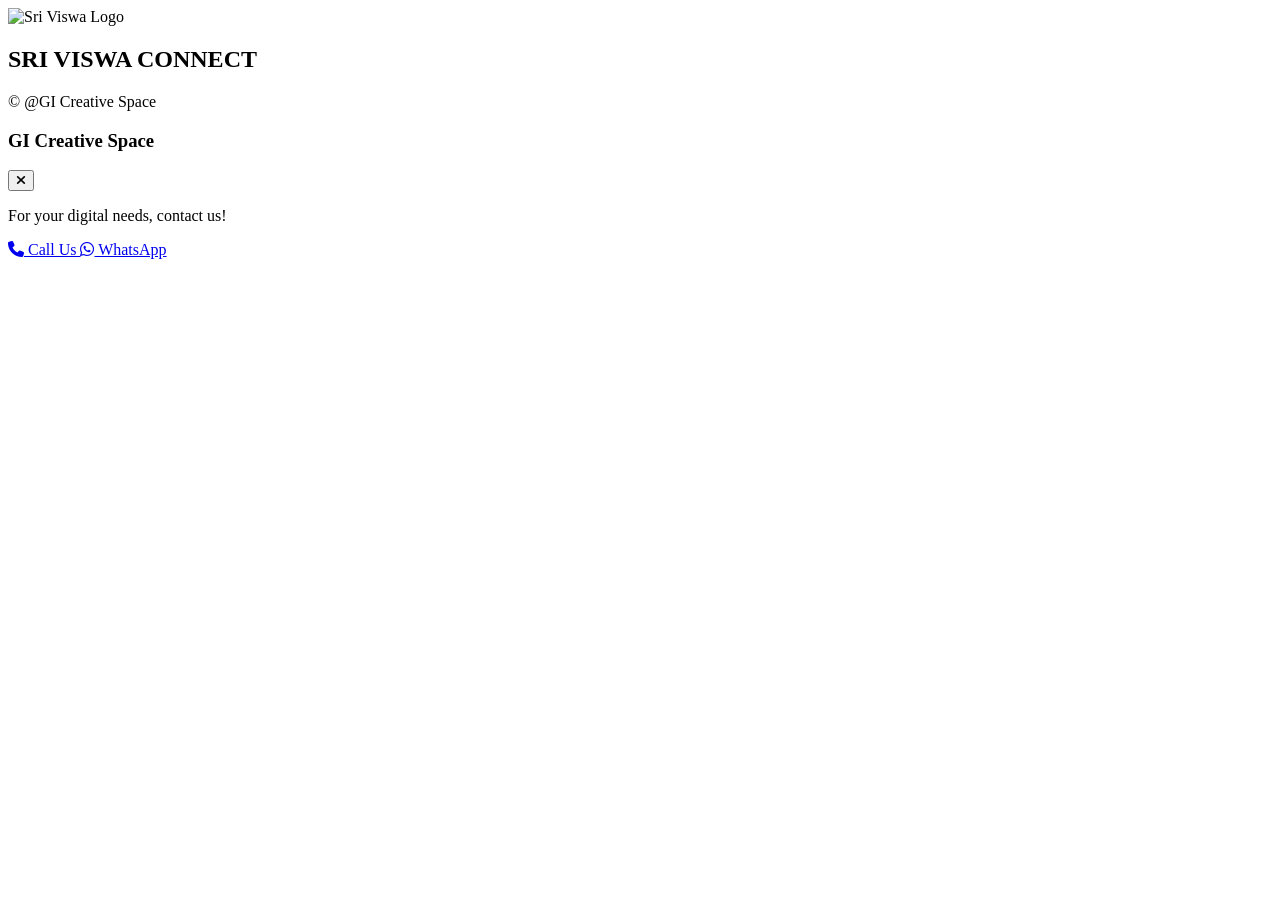
==== index.html @ da92062a "Create index.html" ====
<!DOCTYPE html>
<html lang="en">
<head>
    <meta charset="UTF-8">
    <meta name="viewport" content="width=device-width, initial-scale=1.0">
    <title>Sri Viswa Connect</title>
    
    <!-- PWA Meta Tags -->
    <meta name="theme-color" content="#0F4C81">
    <link rel="manifest" href="/manifest.json">
    
    <!-- Global CSS & Fonts -->
    <link rel="stylesheet" href="assets/css/global.css">
    <link href="https://fonts.googleapis.com/css2?family=Poppins:wght@400;500;600;700&display=swap" rel="stylesheet">
    <link rel="stylesheet" href="https://cdnjs.cloudflare.com/ajax/libs/font-awesome/6.4.0/css/all.min.css">
</head>
<body>

    <!-- 1. SPLASH SCREEN -->
    <div id="global-splash" class="splash-screen">
        <img src="assets/images/logo.png" alt="Sri Viswa Logo" class="splash-logo-img">
        <h2 class="splash-title">SRI VISWA CONNECT</h2>
        <div class="loader"></div>
    </div>

    <!-- 2. MAIN APP CONTAINER (సెక్షన్స్ ఇక్కడ లోడ్ అవుతాయి) -->
    <div id="app-container"></div>

    <!-- 3. GLOBAL FOOTER (Long Press for Admin) -->
    <footer id="global-footer">
        <p>© <span id="gi-footer-text" class="gi-text">@GI Creative Space</span></p>
    </footer>

    <!-- 4. GI POPUP MODAL (Single Click) -->
    <div id="gi-popup" class="popup-overlay">
        <div class="popup-card">
            <div class="popup-header">
                <h3>GI Creative Space</h3>
                <button class="close-btn" onclick="closeGiPopup()"><i class="fa-solid fa-xmark"></i></button>
            </div>
            <p>For your digital needs, contact us!</p>
            <div class="contact-actions">
                <a href="tel:8985361991" class="action-btn call-btn">
                    <i class="fa-solid fa-phone"></i> Call Us
                </a>
                <!-- Official WhatsApp Logo -->
                <a href="https://wa.me/918985361991" target="_blank" class="action-btn wa-btn">
                    <i class="fa-brands fa-whatsapp"></i> WhatsApp
                </a>
            </div>
        </div>
    </div>

    <!-- Main JS -->
    <script type="module" src="assets/js/main.js"></script>
</body>
</html>
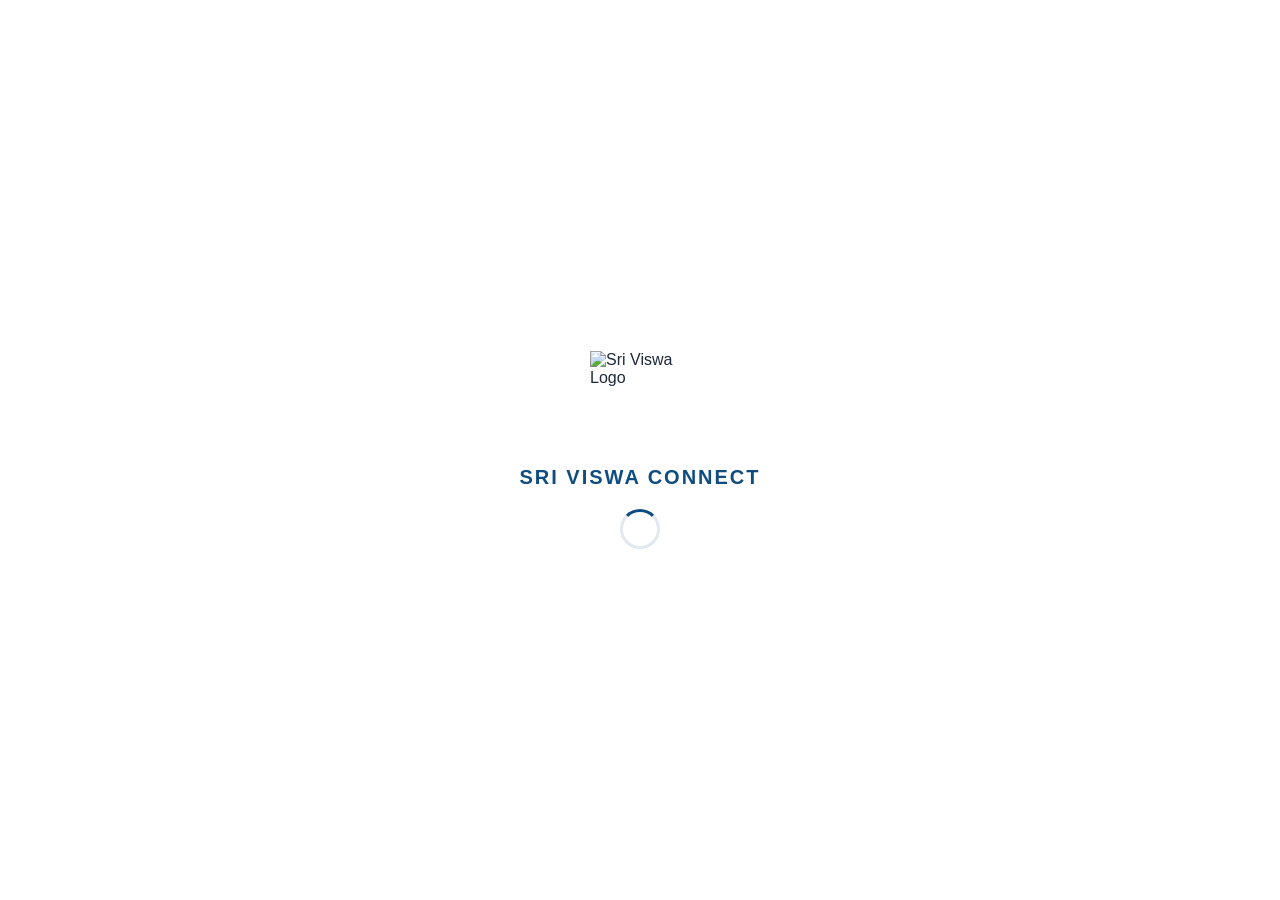
==== commit 0028ce91: "Update index.html" ====
--- a/index.html
+++ b/index.html
@@ -14,6 +14,16 @@
     <link href="https://fonts.googleapis.com/css2?family=Poppins:wght@400;500;600;700&display=swap" rel="stylesheet">
     <link rel="stylesheet" href="https://cdnjs.cloudflare.com/ajax/libs/font-awesome/6.4.0/css/all.min.css">
 </head>
+        <!-- SERVICE WORKER REGISTRATION -->
+    <script>
+        if ('serviceWorker' in navigator) {
+            window.addEventListener('load', () => {
+                navigator.serviceWorker.register('/sw.js')
+                    .then(reg => console.log('Service Worker Registered!', reg))
+                    .catch(err => console.log('Service Worker Error:', err));
+            });
+        }
+    </script>
 <body>
 
     <!-- 1. SPLASH SCREEN -->
--- a/assets/css/global.css
+++ b/assets/css/global.css
@@ -0,0 +1,163 @@
+:root {
+    --primary-blue: #0F4C81;
+    --secondary-blue: #1E6BB8;
+    --accent-green: #3F8F29;
+    --bg-light: #F8FAFC;
+    --white: #FFFFFF;
+    --text-dark: #1E293B;
+    --text-light: #64748B;
+    --border-color: #E2E8F0;
+    --shadow-soft: 0 8px 24px rgba(15, 76, 129, 0.08);
+}
+
+/* Dark Mode Variables */
+body.dark-mode {
+    --bg-light: #0F172A;
+    --white: #1E293B;
+    --text-dark: #F8FAFC;
+    --text-light: #94A3B8;
+    --border-color: #334155;
+    --shadow-soft: 0 8px 24px rgba(0, 0, 0, 0.3);
+}
+
+* {
+    margin: 0;
+    padding: 0;
+    box-sizing: border-box;
+    font-family: 'Poppins', sans-serif;
+    -webkit-tap-highlight-color: transparent;
+}
+
+body {
+    background-color: var(--bg-light);
+    color: var(--text-dark);
+    min-height: 100vh;
+    display: flex;
+    flex-direction: column;
+    transition: background 0.3s, color 0.3s;
+}
+
+/* --- Splash Screen --- */
+.splash-screen {
+    position: fixed;
+    inset: 0;
+    background: var(--white);
+    display: flex;
+    flex-direction: column;
+    justify-content: center;
+    align-items: center;
+    z-index: 1000;
+    transition: opacity 0.5s ease;
+}
+.splash-screen.hidden {
+    opacity: 0;
+    pointer-events: none;
+}
+.splash-logo-img {
+    width: 100px;
+    height: 100px;
+    object-fit: contain;
+    margin-bottom: 15px;
+}
+.splash-title {
+    font-size: 20px;
+    font-weight: 700;
+    color: var(--primary-blue);
+    letter-spacing: 2px;
+    margin-bottom: 20px;
+}
+.loader {
+    width: 40px;
+    height: 40px;
+    border: 3px solid var(--border-color);
+    border-top: 3px solid var(--primary-blue);
+    border-radius: 50%;
+    animation: spin 1s linear infinite;
+}
+@keyframes spin { 100% { transform: rotate(360deg); } }
+
+/* --- App Container --- */
+#app-container {
+    flex: 1;
+    display: flex;
+    flex-direction: column;
+}
+.app-section {
+    display: none;
+    flex: 1;
+    animation: fadeIn 0.4s ease-out forwards;
+}
+.app-section.active {
+    display: flex;
+    flex-direction: column;
+}
+@keyframes fadeIn {
+    from { opacity: 0; transform: translateY(10px); }
+    to { opacity: 1; transform: translateY(0); }
+}
+
+/* --- Footer --- */
+footer {
+    text-align: center;
+    padding: 20px;
+    font-size: 13px;
+    color: var(--text-light);
+    padding-bottom: 30px;
+}
+.gi-text {
+    font-weight: 600;
+    color: var(--primary-blue);
+    cursor: pointer;
+    user-select: none;
+}
+
+/* --- GI Popup --- */
+.popup-overlay {
+    display: none;
+    position: fixed;
+    inset: 0;
+    background: rgba(15, 23, 42, 0.5);
+    backdrop-filter: blur(4px);
+    z-index: 2000;
+    justify-content: center;
+    align-items: center;
+    padding: 20px;
+}
+.popup-overlay.active { display: flex; }
+.popup-card {
+    background: var(--white);
+    width: 100%;
+    max-width: 350px;
+    border-radius: 24px;
+    padding: 24px;
+    animation: slideUp 0.3s ease-out;
+}
+@keyframes slideUp {
+    from { opacity: 0; transform: translateY(20px); }
+    to { opacity: 1; transform: translateY(0); }
+}
+.popup-header {
+    display: flex;
+    justify-content: space-between;
+    align-items: center;
+    margin-bottom: 12px;
+}
+.popup-header h3 { color: var(--primary-blue); font-size: 20px; }
+.close-btn {
+    background: var(--bg-light);
+    border: none;
+    width: 30px; height: 30px;
+    border-radius: 50%;
+    color: var(--text-light);
+    cursor: pointer;
+}
+.popup-card p { font-size: 14px; color: var(--text-light); margin-bottom: 20px; line-height: 1.5; }
+.contact-actions { display: flex; gap: 12px; }
+.action-btn {
+    flex: 1; padding: 12px; border-radius: 12px;
+    text-decoration: none; text-align: center;
+    font-weight: 600; font-size: 14px;
+    display: flex; justify-content: center; align-items: center; gap: 8px;
+}
+.call-btn { background: rgba(15, 76, 129, 0.1); color: var(--primary-blue); }
+.wa-btn { background: rgba(63, 143, 41, 0.1); color: var(--accent-green); }
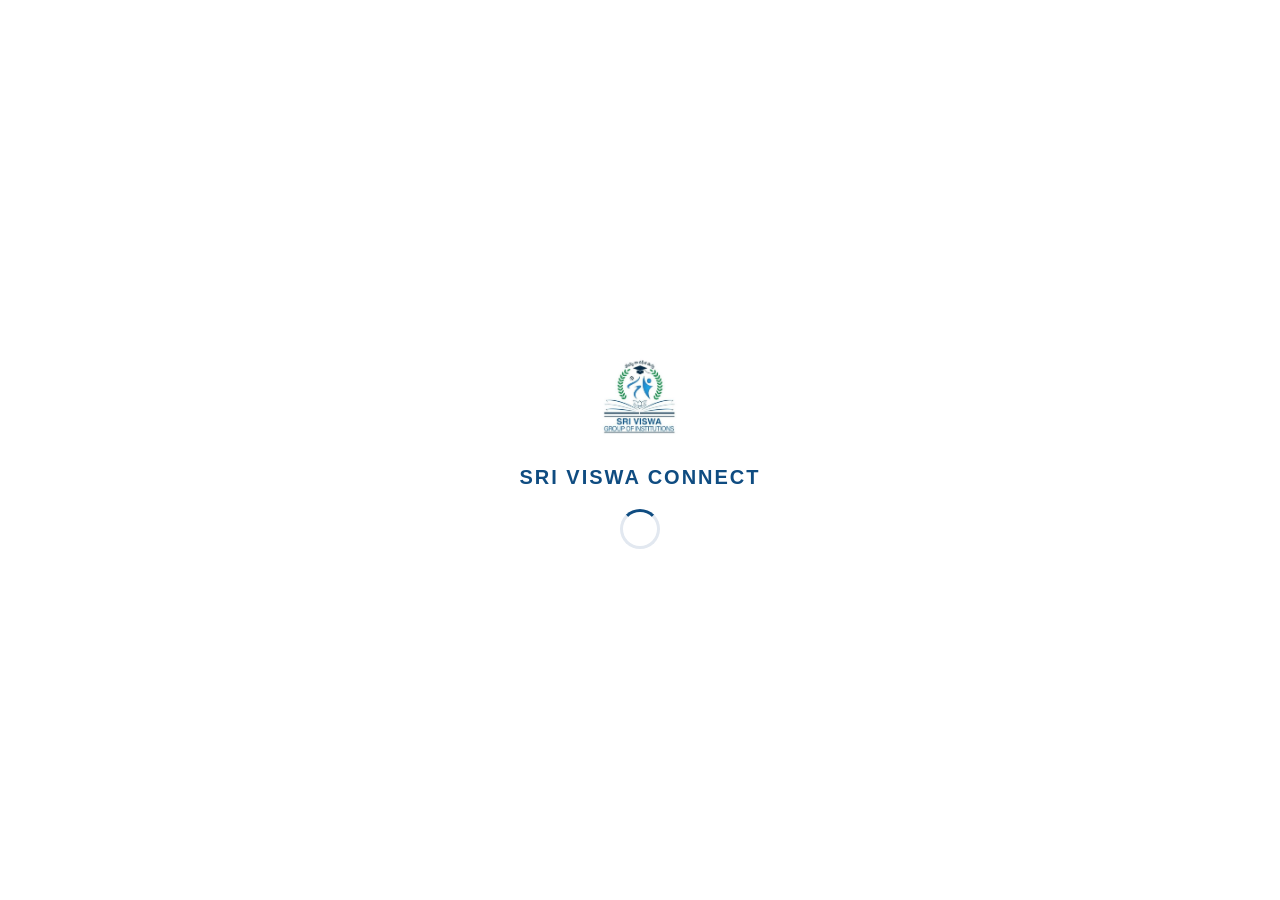
==== commit 45a0b4c8: "Update index.html" ====
--- a/index.html
+++ b/index.html
@@ -5,43 +5,36 @@
     <meta name="viewport" content="width=device-width, initial-scale=1.0">
     <title>Sri Viswa Connect</title>
     
-    <!-- PWA Meta Tags -->
     <meta name="theme-color" content="#0F4C81">
-    <link rel="manifest" href="/manifest.json">
+    <!-- మార్పు: /manifest.json -> manifest.json -->
+    <link rel="manifest" href="manifest.json">
+    <link rel="apple-touch-icon" href="assets/images/icon-192.png">
     
-    <!-- Global CSS & Fonts -->
     <link rel="stylesheet" href="assets/css/global.css">
     <link href="https://fonts.googleapis.com/css2?family=Poppins:wght@400;500;600;700&display=swap" rel="stylesheet">
     <link rel="stylesheet" href="https://cdnjs.cloudflare.com/ajax/libs/font-awesome/6.4.0/css/all.min.css">
 </head>
-        <!-- SERVICE WORKER REGISTRATION -->
-    <script>
-        if ('serviceWorker' in navigator) {
-            window.addEventListener('load', () => {
-                navigator.serviceWorker.register('/sw.js')
-                    .then(reg => console.log('Service Worker Registered!', reg))
-                    .catch(err => console.log('Service Worker Error:', err));
-            });
-        }
-    </script>
 <body>
 
-    <!-- 1. SPLASH SCREEN -->
     <div id="global-splash" class="splash-screen">
         <img src="assets/images/logo.png" alt="Sri Viswa Logo" class="splash-logo-img">
         <h2 class="splash-title">SRI VISWA CONNECT</h2>
         <div class="loader"></div>
     </div>
 
-    <!-- 2. MAIN APP CONTAINER (సెక్షన్స్ ఇక్కడ లోడ్ అవుతాయి) -->
     <div id="app-container"></div>
 
-    <!-- 3. GLOBAL FOOTER (Long Press for Admin) -->
+    <div id="install-banner" class="install-banner">
+        <div class="install-text">
+            <i class="fa-solid fa-download"></i> Install Sri Viswa App
+        </div>
+        <button id="install-btn" class="install-btn">Install</button>
+    </div>
+
     <footer id="global-footer">
         <p>© <span id="gi-footer-text" class="gi-text">@GI Creative Space</span></p>
     </footer>
 
-    <!-- 4. GI POPUP MODAL (Single Click) -->
     <div id="gi-popup" class="popup-overlay">
         <div class="popup-card">
             <div class="popup-header">
@@ -53,7 +46,6 @@
                 <a href="tel:8985361991" class="action-btn call-btn">
                     <i class="fa-solid fa-phone"></i> Call Us
                 </a>
-                <!-- Official WhatsApp Logo -->
                 <a href="https://wa.me/918985361991" target="_blank" class="action-btn wa-btn">
                     <i class="fa-brands fa-whatsapp"></i> WhatsApp
                 </a>
@@ -61,7 +53,17 @@
         </div>
     </div>
 
-    <!-- Main JS -->
     <script type="module" src="assets/js/main.js"></script>
+    
+    <script>
+        if ('serviceWorker' in navigator) {
+            window.addEventListener('load', () => {
+                // మార్పు: /sw.js -> sw.js
+                navigator.serviceWorker.register('sw.js')
+                    .then(reg => console.log('Service Worker Registered!', reg))
+                    .catch(err => console.log('Service Worker Error:', err));
+            });
+        }
+    </script>
 </body>
 </html>
--- a/assets/css/global.css
+++ b/assets/css/global.css
@@ -161,3 +161,47 @@
 }
 .call-btn { background: rgba(15, 76, 129, 0.1); color: var(--primary-blue); }
 .wa-btn { background: rgba(63, 143, 41, 0.1); color: var(--accent-green); }
+/* --- PWA Install Banner --- */
+.install-banner {
+    display: none;
+    position: fixed;
+    bottom: 0;
+    left: 0;
+    right: 0;
+    background: var(--primary-blue);
+    color: white;
+    padding: 15px 20px;
+    justify-content: space-between;
+    align-items: center;
+    z-index: 999;
+    box-shadow: 0 -4px 12px rgba(0,0,0,0.1);
+    animation: slideUpBanner 0.4s ease-out;
+}
+@keyframes slideUpBanner {
+    from { transform: translateY(100%); }
+    to { transform: translateY(0); }
+}
+.install-banner.show {
+    display: flex;
+}
+.install-text {
+    font-size: 14px;
+    font-weight: 500;
+    display: flex;
+    align-items: center;
+    gap: 10px;
+}
+.install-btn {
+    background: white;
+    color: var(--primary-blue);
+    border: none;
+    padding: 8px 16px;
+    border-radius: 8px;
+    font-weight: 600;
+    font-family: 'Poppins', sans-serif;
+    cursor: pointer;
+    font-size: 14px;
+}
+@media (display-mode: standalone) {
+    .install-banner { display: none !important; }
+}
